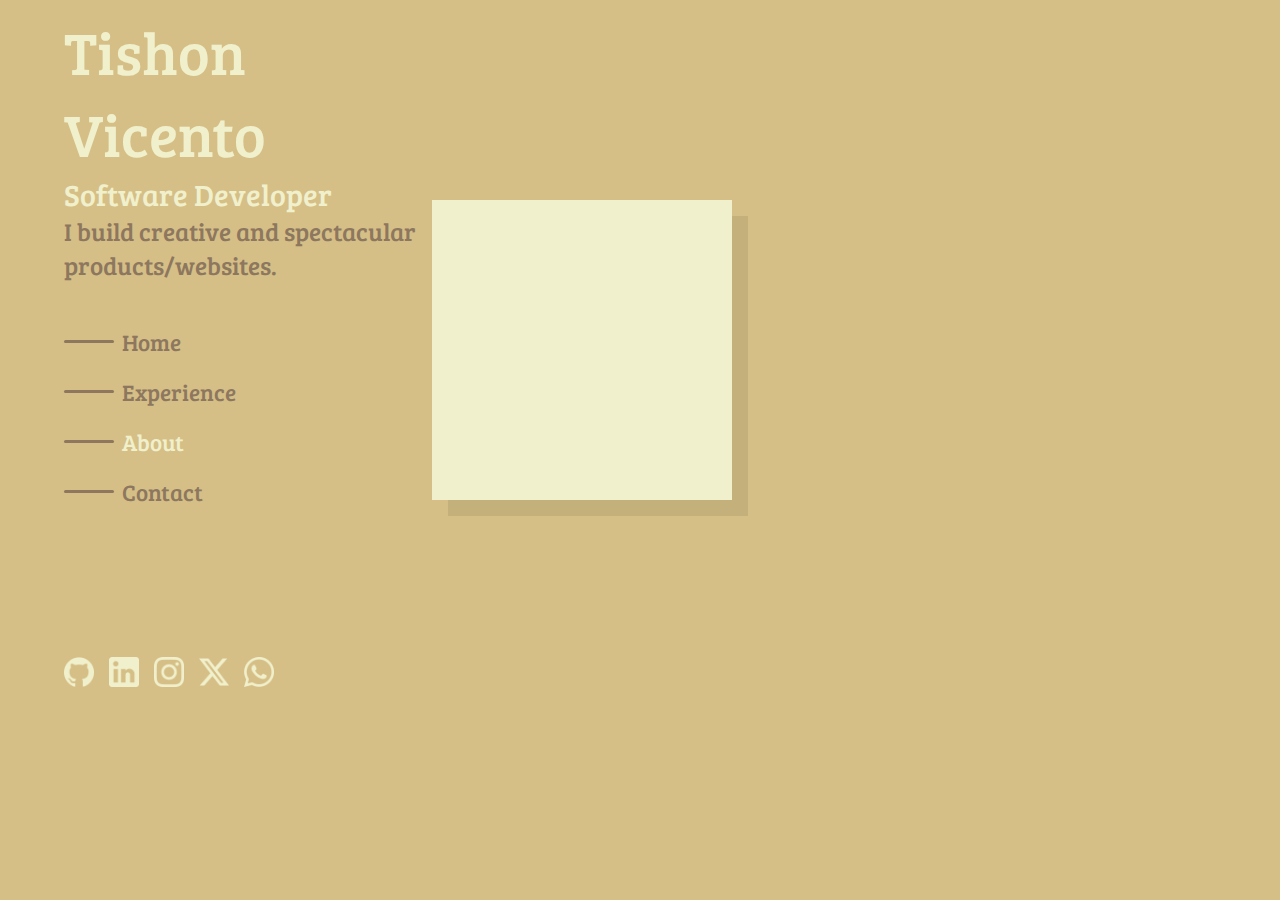
==== about.html @ 23c0b56a "Third Version" ====
<!DOCTYPE html>
<html>
<head>
    <link rel="stylesheet" href="css/style.css">
    <title>CookiesAndCreme</title>

    <link rel="preconnect" href="https://fonts.googleapis.com">
    <link rel="preconnect" href="https://fonts.gstatic.com" crossorigin>
    <link href="https://fonts.googleapis.com/css2?family=Bree+Serif&family=Montserrat:ital,wght@0,100..900;1,100..900&family=Ubuntu:ital,wght@0,300;0,400;0,500;0,700;1,300;1,400;1,500;1,700&display=swap" rel="stylesheet">

</head>
<body>
    <header>
        <nav>

        </nav>
    </header>
    <main>
        <section class="shome">
            <div class="box one">
                <div class="name">Tishon Vicento</div>
                <div class="study">Software Developer</div>
                <div class="description">I build creative and spectacular products/websites.</div>

                <div class="selections">
                    <div class="selection home">
                        <a class="button" href="index.html"><div class="rectangle 1"></div>Home</a>
                    </div>
    
                    <div class="selection experience">
                        <a class="button" href="experience.html"><div class="rectangle 2"></div>Experience</a>
                    </div>
    
                    <div class="selection about">
                        <a class="button one" href="about.html"><div class="rectangle 3"></div>About</a>
                    </div>
    
                    <div class="selection contact">
                        <a class="button" href="contact.html"><div class="rectangle 4"></div>Contact</a>
                    </div>
                </div>

                <div class="socials">
                    <a class="social github" href="https://github.com/Tishonvic"><img src="img/github2.png" alt="" height="30px" width="30px"></a>
                    <a class="social github" href="index.html"><img src="img/linkedin.png" alt="" height="30px" width="30px"></a>
                    <a class="social github" href="index.html"><img src="img/instagram.png" alt="" height="30px" width="30px"></a>
                    <a class="social github" href="index.html"><img src="img/x2.png" alt="" height="30px" width="30px"></a>
                    <a class="social github" href="index.html"><img src="img/whatsapp.png" alt="" height="30px" width="30px"></a>
                </div>
            </div>

            <div class="box two">
                <div class="pic-container"></div>
            </div>

            <div class="box three">
                
            </div>
        </section>
    </main>
    <footer>

    </footer>
</body>
</html>
---- css/style.css ----
* {
    margin: 0;
    padding: 0;
    font-family: "Bree Serif", serif;
    font-weight: 400;
    font-style: normal;
}

body{
    display: flex;
    justify-content: center;
    background-color: #D5BF86;
}

main{
    display: flex;
    justify-content: center;
    width: 100%;
}

section{
    display: flex;
    flex-direction: row;
    justify-content: flex-start;
    width: 90%;
}

/*Grids*/

.box{
    display: flex;
    justify-content: center;
    flex-direction: column;
    width: 33%;
    height: 700px;
}

.buttons{
    display: flex;
    justify-content: center;
    flex-direction: column;
    padding-left: 100px;
    width: 20%;
}

.socials{
    display: flex;
    justify-self: flex-end;
    justify-content: space-evenly;
    flex-direction: row;
    margin-top: 150px;
    gap: 15px;
    width: 200px
}

/*Box1*/

.name{
    color: #F1F0CC;
    font-size: 60px;
}

.study{
    color: #F1F0CC;
    font-size: 30px;
}

.description{
    color: #8D775F;
    font-size: 25px;
    margin-bottom: 25px;
}

/*Box2*/

.box.two{
    width: 25%;
}

.pic-container{
    display: flex;
    justify-content: center;
    align-items:  center;
    width: 300px;
    height: 300px;
    background-color: #F1F0CC;
    filter: drop-shadow(16px 16px #00000014);
}

/*Box3*/

.box.three{
    width: 40%;
    margin-left: 50px;
}

.box.three{
    align-items: flex-start;
}

.texts{
    margin-top: 25px;
    margin-left: 30px;
}

.text{
    display: flex;
}

.question{
    color: #8D775F;
    font-size: 20px;
    margin-bottom: 30px;
}

.answer{
    transition: 0.25s;
    margin-left: 15px;
    color: #F1F0CC;
    font-size: 20px;
    margin-bottom: 30px;
    opacity: 0%;
}

.text:hover .answer {
    transition: 0.25s;
    opacity: 100%;
}

/*Buttons*/

.selections{
    display: flex;
    align-items: flex-start;
    flex-direction: column;
}

.selection{
    display: flex;
    flex-direction: row;
    margin-top: 20px;
}

/*Buttons Selection*/

.button{
    display: flex;
    flex-direction: row;
    align-items: center;
    background: none;
    text-decoration: none;
    border: none;
    color: #8D775F;
    font-size: 22.5px;
    gap: 7.5px;
}

.button.one{
    color: #F1F0CC;
}

.rectangle{
    transition: 0.25s;
    width: 50px;
    height: 2.5px;
    background-color: #8D775F;
    border-radius: 30px;
}

.button:hover .rectangle {
    transition: 0.25s;
    width: 75px;
    background-color: #F1F0CC;
}
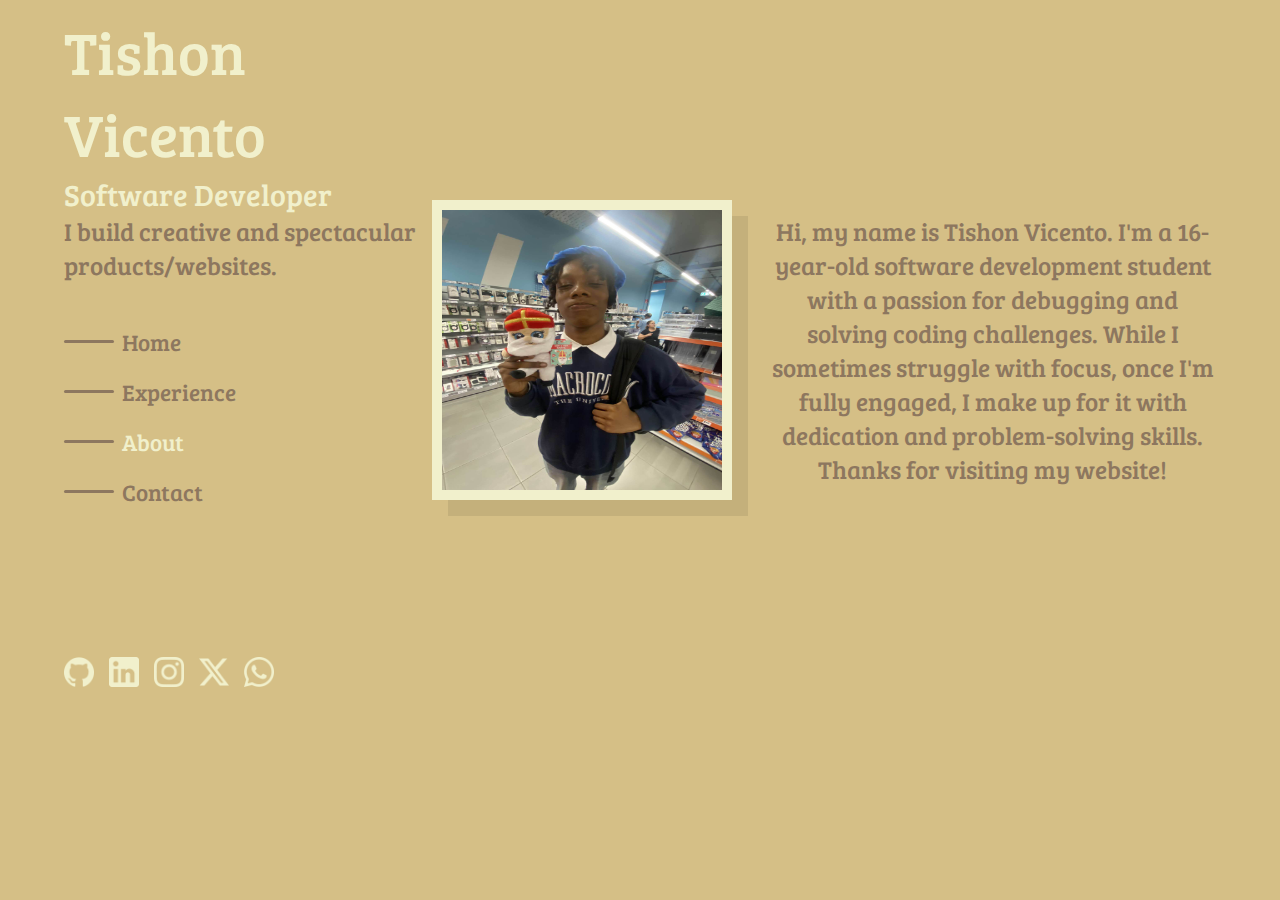
==== commit 48828275: "Third Version" ====
--- a/about.html
+++ b/about.html
@@ -42,20 +42,23 @@
 
                 <div class="socials">
                     <a class="social github" href="https://github.com/Tishonvic"><img src="img/github2.png" alt="" height="30px" width="30px"></a>
-                    <a class="social github" href="index.html"><img src="img/linkedin.png" alt="" height="30px" width="30px"></a>
-                    <a class="social github" href="index.html"><img src="img/instagram.png" alt="" height="30px" width="30px"></a>
-                    <a class="social github" href="index.html"><img src="img/x2.png" alt="" height="30px" width="30px"></a>
-                    <a class="social github" href="index.html"><img src="img/whatsapp.png" alt="" height="30px" width="30px"></a>
+                    <a class="social linkedin" href="https://www.linkedin.com/in/tishon-vicento-7222aa33a/"><img src="img/linkedin.png" alt="" height="30px" width="30px"></a>
+                    <a class="social instagram" href="https://www.instagram.com/tishonvic/"><img src="img/instagram.png" alt="" height="30px" width="30px"></a>
+                    <a class="social twitter" href="https://x.com/tishonvic"><img src="img/x2.png" alt="" height="30px" width="30px"></a>
+                    <a class="social whatsapp" href="https://wa.me/31687468218"><img src="img/whatsapp.png" alt="" height="30px" width="30px"></a>
                 </div>
             </div>
 
             <div class="box two">
-                <div class="pic-container"></div>
+                <div class="pic-container"><img src="img/self2.jpg" alt="" width="280px" height="280px"></div>
             </div>
 
             <div class="box three">
-                
+                <div class="abouttext">
+                    Hi, my name is Tishon Vicento. I'm a 16-year-old software development student with a passion for debugging and solving coding challenges. While I sometimes struggle with focus, once I'm fully engaged, I make up for it with dedication and problem-solving skills. Thanks for visiting my website!
+                </div>
             </div>
+
         </section>
     </main>
     <footer>
--- a/css/style.css
+++ b/css/style.css
@@ -87,6 +87,111 @@
     filter: drop-shadow(16px 16px #00000014);
 }
 
+.contact-box{
+    justify-self: center;
+    align-self: center;
+
+    display: flex;
+    flex-direction: column;
+    justify-content: center;
+    align-items: center;
+    gap: 20px;
+
+    border-radius: 50px;
+
+    width: 70%;
+    height: 80%;
+}
+
+.contact-text{
+    font-size: 35px;
+    color: #F1F0CC;
+}
+
+.email-input{
+    width: 30%;
+    height: 7.5%;
+
+    background-color: #8D775F;
+    color: #F1F0CC;
+
+    border-radius: 35px;
+    outline-style: none;
+    border-style: solid;
+
+    border-color: #705e4a;
+    border-width: 3px;
+
+    font-size: 20px;
+}
+
+.email-input::placeholder{
+    margin-left: 10px;
+    color: #F1F0CC;
+}
+
+.name-input{
+    width: 30%;
+    height: 7.5%;
+
+    background-color: #8D775F;
+    color: #F1F0CC;
+
+    border-radius: 35px;
+    outline-style: none;
+    border-style: solid;
+
+    border-color: #705e4a;
+    border-width: 3px;
+
+    font-size: 20px;
+}
+
+.name-input::placeholder{
+    margin-left: 10px;
+    color: #F1F0CC;
+}
+
+.message-input{
+    width: 30%;
+    height: 7.5%;
+
+    background-color: #8D775F;
+    color: #F1F0CC;
+
+    border-radius: 35px;
+    outline-style: none;
+    border-style: solid;
+
+    border-color: #705e4a;
+    border-width: 3px;
+
+    font-size: 20px;
+}
+
+.message-input::placeholder{
+    margin-left: 10px;
+    color: #F1F0CC;
+}
+
+.contact-send{
+    display: flex;
+    justify-content: center;
+    align-items: center;
+
+    font-size: 25px;
+    background-color: #8D775F;
+    color: #F1F0CC;
+
+    border-radius: 20px;
+    border-style: solid;
+    border-color: #705e4a;
+    border-width: 3px;
+
+    width: 12.5%;
+    height: 6%;
+}
+
 /*Box3*/
 
 .box.three{
@@ -105,11 +210,11 @@
 
 .text{
     display: flex;
+    font-size: 25px;
 }
 
 .question{
     color: #8D775F;
-    font-size: 20px;
     margin-bottom: 30px;
 }
 
@@ -117,7 +222,6 @@
     transition: 0.25s;
     margin-left: 15px;
     color: #F1F0CC;
-    font-size: 20px;
     margin-bottom: 30px;
     opacity: 0%;
 }
@@ -125,6 +229,70 @@
 .text:hover .answer {
     transition: 0.25s;
     opacity: 100%;
+}
+
+.subjects{
+    display: flex;
+    flex-direction: column;
+    justify-content: center;
+    margin-top: 20px;
+    gap: 20px;
+    width: 100%;
+    height: 60%;
+}
+
+.subject{
+    display: flex;
+    width: 100%;
+    font-size: 15px;
+}
+
+.date{
+    color: #8D775F;
+    width: 27%;
+    height: 100%;
+}
+
+.infobox{
+    display: flex;
+    flex-direction: column;
+    margin-left: 10px;
+    width: 73%;
+    height: 100%;
+}
+
+.subjectname{
+    color: #F1F0CC;
+}
+
+.subjectdescription{
+    color: #8D775F;
+}
+
+.subjectused{
+    margin-top: 10px;
+    display: flex;
+    flex-direction: row;
+    justify-content: space-between;
+    height: 25%;
+}
+
+.used{
+    display: flex;
+    justify-content: center;
+    align-items: center;
+    background-color: #562126;
+    color: #F1F0CC;
+    width: 22.5%;
+    height: 100%;
+    border-radius: 25px;
+    font-size: 13px;
+}
+
+.abouttext{
+    font-size: 25px;
+    text-align: center;
+    color: #8D775F;
 }
 
 /*Buttons*/
